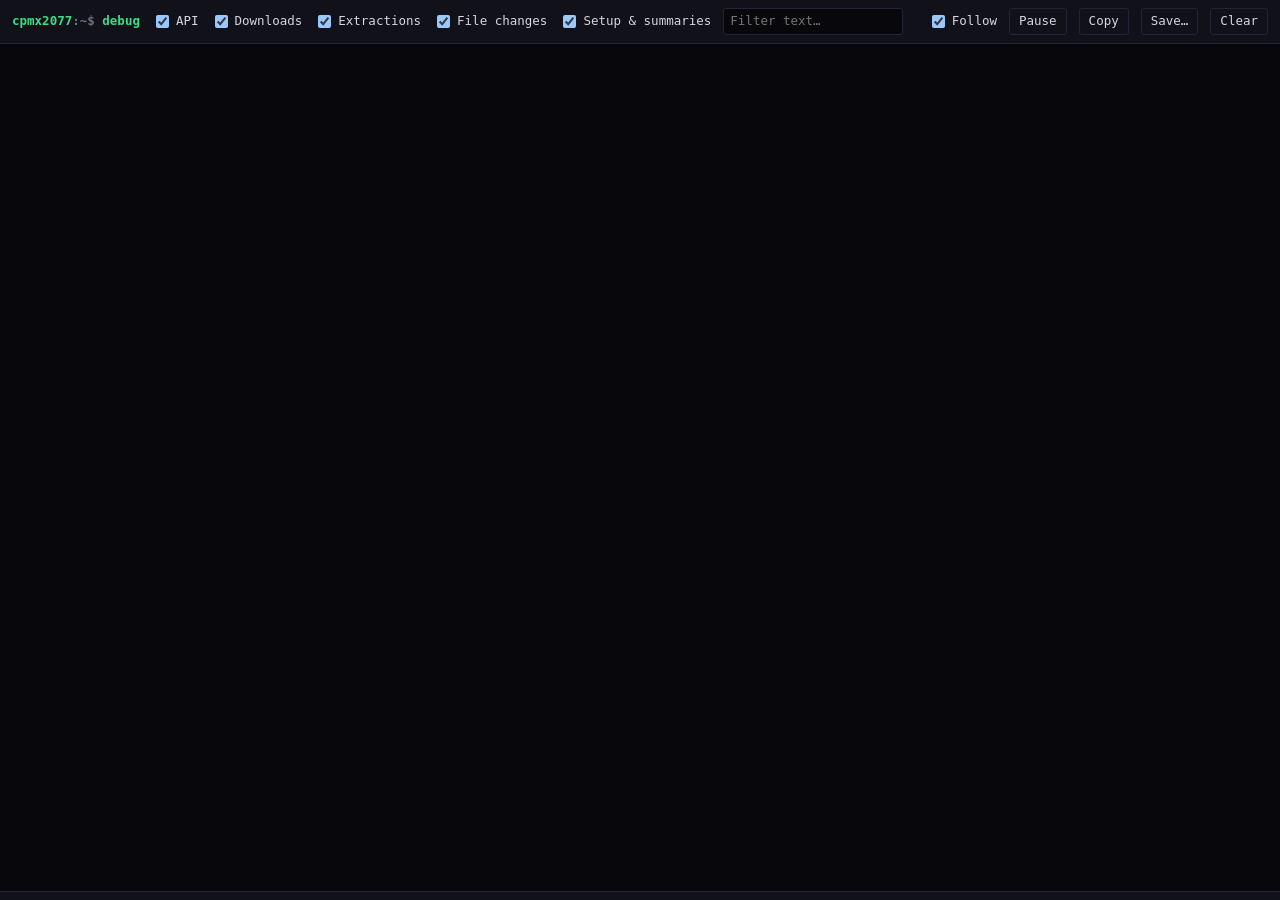
==== ui/debug.html @ f4e5f8bc "Debug terminal: live window of Nexus API requests and file operations Debug mode now opens a termina" ====
<!doctype html>
<html lang="en">
<head>
  <meta charset="utf-8">
  <meta name="viewport" content="width=device-width, initial-scale=1">
  <title>CPMX2077 debug terminal</title>
  <link rel="stylesheet" href="debug.css">
</head>
<body>
  <header id="bar">
    <span class="prompt">cpmx2077<span class="dim">:~$</span> debug</span>
    <label><input type="checkbox" data-group="api" checked> API</label>
    <label><input type="checkbox" data-group="download" checked> Downloads</label>
    <label><input type="checkbox" data-group="extract" checked> Extractions</label>
    <label><input type="checkbox" data-group="files" checked> File changes</label>
    <label><input type="checkbox" data-group="setup" checked> Setup &amp; summaries</label>
    <input id="filter" type="search" placeholder="Filter text…" spellcheck="false">
    <span class="spacer"></span>
    <label title="Keep the newest line in view"><input type="checkbox" id="follow" checked> Follow</label>
    <button id="pause">Pause</button>
    <button id="copy">Copy</button>
    <button id="save">Save…</button>
    <button id="clear">Clear</button>
  </header>
  <div id="out" role="log" aria-live="off"></div>
  <footer id="status"></footer>
  <script src="debug.js"></script>
</body>
</html>
---- ui/debug.css ----
:root {
  --bg: #07070c;
  --bar: #11111a;
  --text: #d6d6e0;
  --dim: #6c6c82;
  --yellow: #fcee0a;
  --cyan: #00f0ff;
  --red: #ff4d5e;
  --green: #3ddc84;
  --magenta: #ff5fd2;
  --orange: #ffa94d;
  --border: #23233a;
  color-scheme: dark;
}
* { box-sizing: border-box; }
html, body { height: 100%; }
body {
  margin: 0; display: flex; flex-direction: column;
  background: var(--bg); color: var(--text);
  font: 12.5px/1.5 ui-monospace, "JetBrains Mono", "DejaVu Sans Mono", Consolas, monospace;
}
#bar {
  display: flex; flex-wrap: wrap; gap: 6px 12px; align-items: center;
  padding: 8px 12px; background: var(--bar); border-bottom: 1px solid var(--border);
}
.prompt { color: var(--green); font-weight: 600; }
.dim { color: var(--dim); }
.spacer { flex: 1; }
label { display: inline-flex; gap: 4px; align-items: center; cursor: pointer; color: var(--dim); }
label:has(input:checked) { color: var(--text); }
input[type=search] {
  background: var(--bg); color: var(--text); border: 1px solid var(--border);
  border-radius: 3px; padding: 3px 6px; font: inherit; width: 180px;
}
button {
  background: transparent; color: var(--text); border: 1px solid var(--border);
  border-radius: 3px; padding: 3px 9px; font: inherit; cursor: pointer;
}
button:hover { border-color: var(--cyan); color: var(--cyan); }
button.on { border-color: var(--yellow); color: var(--yellow); }
#out { flex: 1; overflow: auto; padding: 6px 12px 12px; white-space: pre-wrap; word-break: break-all; }
.line { display: grid; grid-template-columns: 96px 76px 1fr; gap: 10px; }
.line:hover { background: #12121c; }
.t { color: var(--dim); }
.tag { font-weight: 600; }
.path { color: var(--cyan); }
.extra { color: var(--dim); }
.k-nexus .tag, .k-api .tag { color: var(--magenta); }
.k-download .tag, .k-verify .tag { color: var(--green); }
.k-extract .tag { color: var(--yellow); }
.k-copy .tag, .k-move .tag, .k-backup .tag, .k-restore .tag { color: var(--cyan); }
.k-delete .tag { color: var(--orange); }
.k-setup .tag, .k-info .tag { color: var(--text); }
.k-error .tag, .line.failed .tag, .line.failed .msg { color: var(--red); }
#status { padding: 4px 12px; background: var(--bar); border-top: 1px solid var(--border); color: var(--dim); }
.empty { color: var(--dim); padding: 12px 0; }
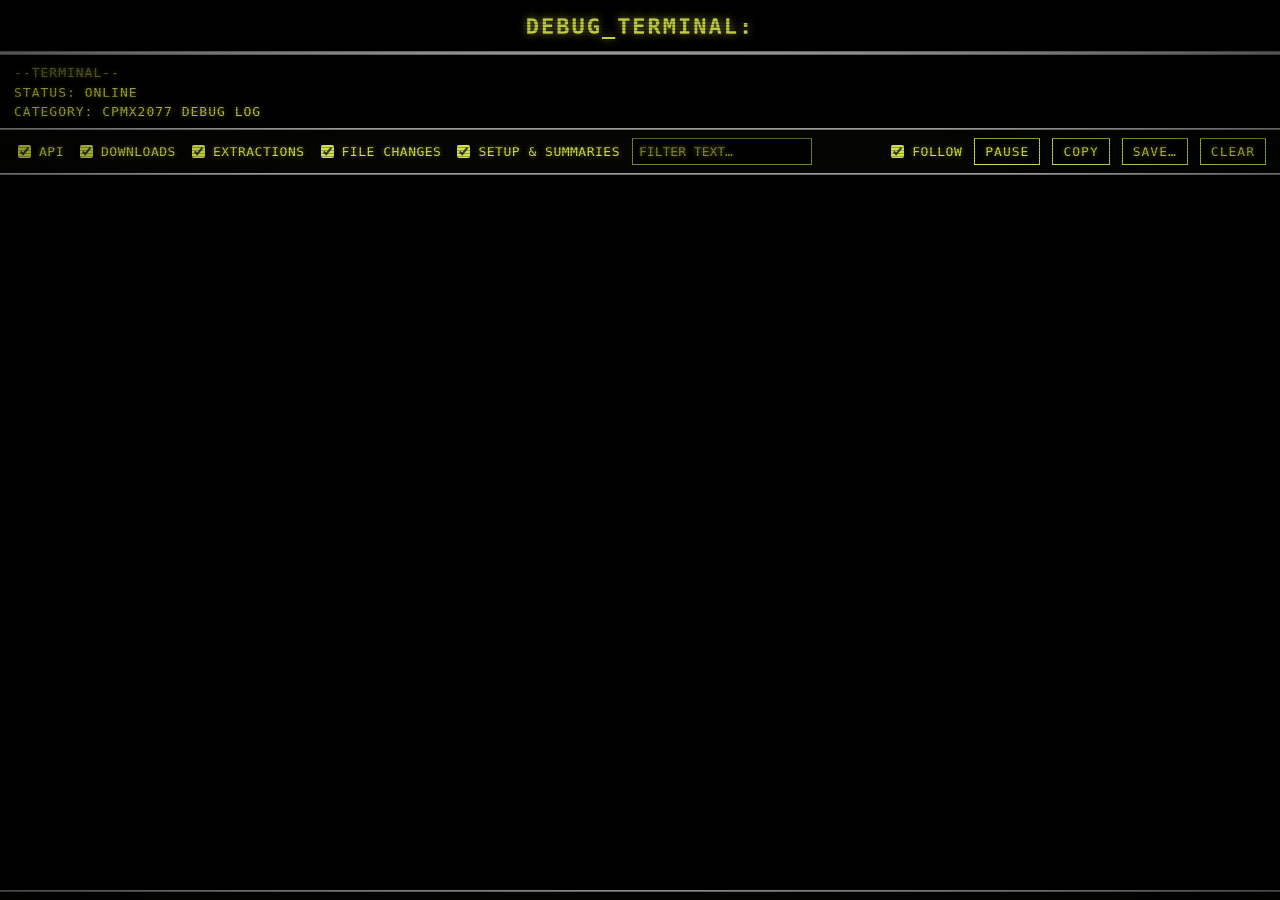
==== commit c348ba7b: "Debug terminal: Cyberpunk 2077 in-game terminal theme Black screen, glowing chartreuse text, grey di" ====
--- a/ui/debug.html
+++ b/ui/debug.html
@@ -7,8 +7,14 @@
   <link rel="stylesheet" href="debug.css">
 </head>
 <body>
+  <div id="crt" aria-hidden="true"></div>
+  <h1 id="title">DEBUG_TERMINAL:</h1>
+  <div id="device">
+    <div class="dim">--TERMINAL--</div>
+    <div>STATUS: <span id="state">ONLINE</span></div>
+    <div>CATEGORY: CPMX2077 DEBUG LOG</div>
+  </div>
   <header id="bar">
-    <span class="prompt">cpmx2077<span class="dim">:~$</span> debug</span>
     <label><input type="checkbox" data-group="api" checked> API</label>
     <label><input type="checkbox" data-group="download" checked> Downloads</label>
     <label><input type="checkbox" data-group="extract" checked> Extractions</label>
--- a/ui/debug.css
+++ b/ui/debug.css
@@ -1,56 +1,80 @@
+/* Styled after Cyberpunk 2077's in-game computer terminals: black screen,
+   glowing chartreuse text, grey divider bars and faint scanlines. */
 :root {
-  --bg: #07070c;
-  --bar: #11111a;
-  --text: #d6d6e0;
-  --dim: #6c6c82;
-  --yellow: #fcee0a;
-  --cyan: #00f0ff;
-  --red: #ff4d5e;
-  --green: #3ddc84;
-  --magenta: #ff5fd2;
-  --orange: #ffa94d;
-  --border: #23233a;
+  --bg: #000;
+  --bar: #050504;
+  --text: #d2df45;
+  --bright: #eef78a;
+  --dim: #7d8530;
+  --rule: #9a9a9a;
+  --red: #ff4b3a;
+  --border: #3b3f17;
+  --glow: 0 0 4px rgba(210, 223, 69, .55);
   color-scheme: dark;
 }
 * { box-sizing: border-box; }
 html, body { height: 100%; }
 body {
-  margin: 0; display: flex; flex-direction: column;
-  background: var(--bg); color: var(--text);
-  font: 12.5px/1.5 ui-monospace, "JetBrains Mono", "DejaVu Sans Mono", Consolas, monospace;
+  margin: 0; display: flex; flex-direction: column; position: relative;
+  background: var(--bg); color: var(--text); text-shadow: var(--glow);
+  font: 13px/1.5 ui-monospace, "JetBrains Mono", "DejaVu Sans Mono", Consolas, monospace;
 }
+#crt {
+  /* Scanlines and a soft vignette over the whole screen; clicks pass through. */
+  position: fixed; inset: 0; pointer-events: none; z-index: 10;
+  background:
+    repeating-linear-gradient(to bottom, rgba(0, 0, 0, .28) 0 1px, transparent 1px 3px),
+    radial-gradient(ellipse at center, transparent 60%, rgba(0, 0, 0, .55) 100%);
+  animation: flicker 7s infinite steps(1);
+}
+@keyframes flicker { 0%, 96%, 100% { opacity: 1; } 97% { opacity: .82; } 98% { opacity: .95; } }
+@media (prefers-reduced-motion: reduce) { #crt { animation: none; } }
+#title {
+  margin: 0; padding: 10px 14px 8px; text-align: center;
+  font-size: 22px; font-weight: 700; letter-spacing: 2px; color: var(--text);
+  text-shadow: 0 0 8px rgba(210, 223, 69, .7);
+  border-bottom: 4px solid var(--rule);
+}
+#device { padding: 8px 14px 6px; text-transform: uppercase; letter-spacing: 1px; }
+.dim { color: var(--dim); }
 #bar {
   display: flex; flex-wrap: wrap; gap: 6px 12px; align-items: center;
-  padding: 8px 12px; background: var(--bar); border-bottom: 1px solid var(--border);
+  padding: 8px 14px; background: var(--bar);
+  border-top: 2px solid var(--rule); border-bottom: 2px solid var(--rule);
+  text-transform: uppercase; letter-spacing: .5px;
 }
-.prompt { color: var(--green); font-weight: 600; }
-.dim { color: var(--dim); }
 .spacer { flex: 1; }
-label { display: inline-flex; gap: 4px; align-items: center; cursor: pointer; color: var(--dim); }
+label { display: inline-flex; gap: 5px; align-items: center; cursor: pointer; color: var(--dim); }
 label:has(input:checked) { color: var(--text); }
+input[type=checkbox] { accent-color: var(--text); }
 input[type=search] {
-  background: var(--bg); color: var(--text); border: 1px solid var(--border);
-  border-radius: 3px; padding: 3px 6px; font: inherit; width: 180px;
+  background: #000; color: var(--bright); border: 1px solid var(--dim); border-radius: 0;
+  padding: 3px 6px; font: inherit; width: 180px; text-shadow: var(--glow);
 }
+input[type=search]::placeholder { color: var(--dim); text-transform: uppercase; }
+input[type=search]:focus { outline: none; border-color: var(--text); }
 button {
-  background: transparent; color: var(--text); border: 1px solid var(--border);
-  border-radius: 3px; padding: 3px 9px; font: inherit; cursor: pointer;
+  background: #000; color: var(--text); border: 1px solid var(--text); border-radius: 0;
+  padding: 3px 10px; font: inherit; text-transform: uppercase; letter-spacing: 1px;
+  cursor: pointer; text-shadow: var(--glow);
 }
-button:hover { border-color: var(--cyan); color: var(--cyan); }
-button.on { border-color: var(--yellow); color: var(--yellow); }
-#out { flex: 1; overflow: auto; padding: 6px 12px 12px; white-space: pre-wrap; word-break: break-all; }
+button:hover { background: var(--text); color: #000; text-shadow: none; }
+button.on { background: var(--text); color: #000; text-shadow: none; }
+#out { flex: 1; overflow: auto; padding: 6px 14px 12px; white-space: pre-wrap; word-break: break-all; }
+#out::-webkit-scrollbar { width: 10px; }
+#out::-webkit-scrollbar-thumb { background: var(--dim); }
+#out::-webkit-scrollbar-track { background: #000; }
 .line { display: grid; grid-template-columns: 96px 76px 1fr; gap: 10px; }
-.line:hover { background: #12121c; }
+.line:hover { background: rgba(210, 223, 69, .08); }
 .t { color: var(--dim); }
-.tag { font-weight: 600; }
-.path { color: var(--cyan); }
+.tag { font-weight: 700; letter-spacing: .5px; }
+.path { color: var(--bright); }
 .extra { color: var(--dim); }
-.k-nexus .tag, .k-api .tag { color: var(--magenta); }
-.k-download .tag, .k-verify .tag { color: var(--green); }
-.k-extract .tag { color: var(--yellow); }
-.k-copy .tag, .k-move .tag, .k-backup .tag, .k-restore .tag { color: var(--cyan); }
-.k-delete .tag { color: var(--orange); }
-.k-setup .tag, .k-info .tag { color: var(--text); }
-.k-error .tag, .line.failed .tag, .line.failed .msg { color: var(--red); }
-#status { padding: 4px 12px; background: var(--bar); border-top: 1px solid var(--border); color: var(--dim); }
-.empty { color: var(--dim); padding: 12px 0; }
+.k-nexus .tag, .k-api .tag, .k-download .tag, .k-verify .tag { color: var(--bright); }
+.k-delete .tag { text-decoration: underline; }
+.k-error .tag, .line.failed .tag, .line.failed .msg { color: var(--red); text-shadow: 0 0 4px rgba(255, 75, 58, .6); }
+#status {
+  padding: 4px 14px; background: var(--bar); border-top: 2px solid var(--rule);
+  color: var(--dim); text-transform: uppercase; letter-spacing: .5px;
+}
+.empty { color: var(--dim); padding: 12px 0; text-transform: uppercase; }
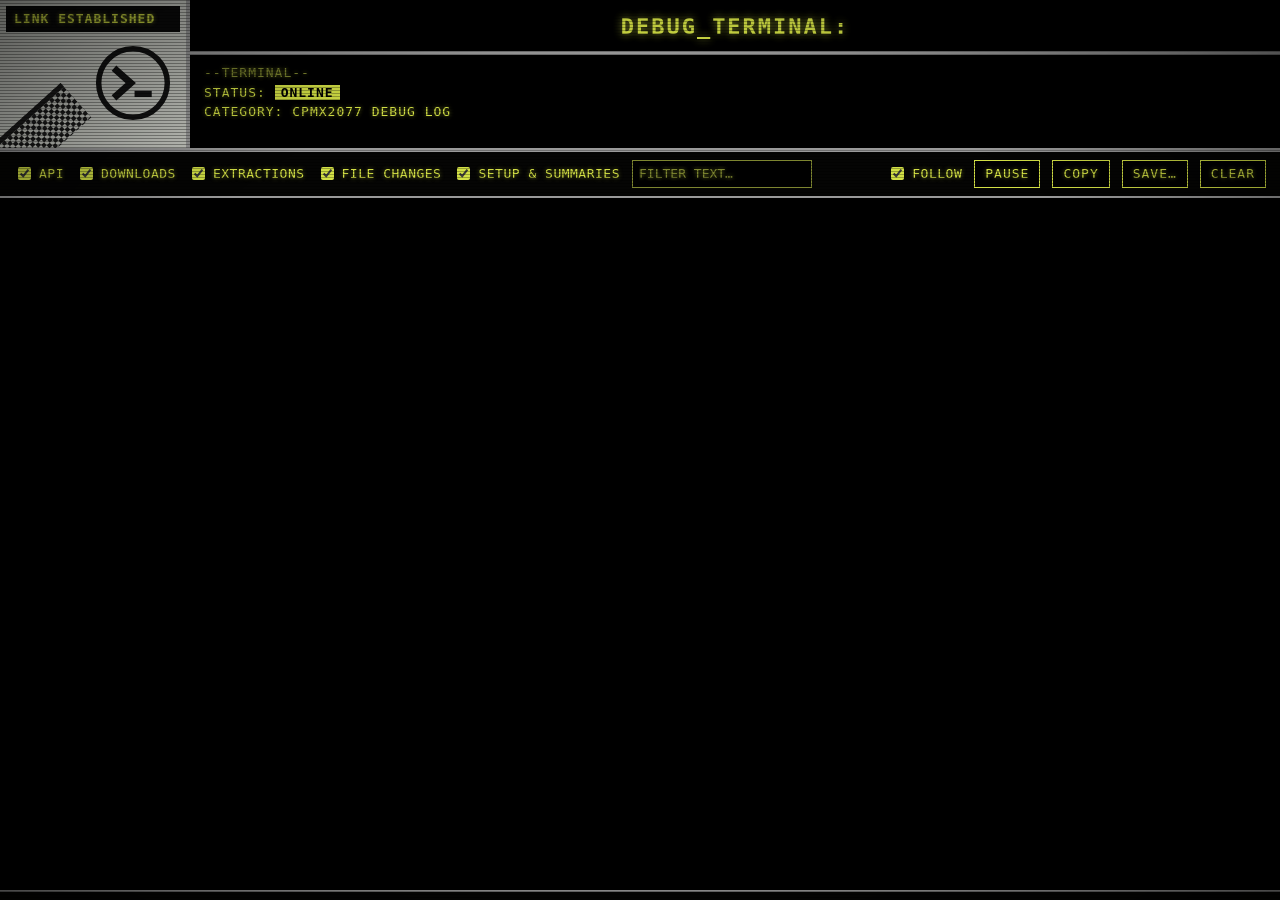
==== commit 0839d46e: "Debug terminal: light status panel with an original emblem, highlighted result bars Co-Authored-By: " ====
--- a/ui/debug.html
+++ b/ui/debug.html
@@ -8,12 +8,26 @@
 </head>
 <body>
   <div id="crt" aria-hidden="true"></div>
-  <h1 id="title">DEBUG_TERMINAL:</h1>
-  <div id="device">
-    <div class="dim">--TERMINAL--</div>
-    <div>STATUS: <span id="state">ONLINE</span></div>
-    <div>CATEGORY: CPMX2077 DEBUG LOG</div>
-  </div>
+  <section id="top">
+    <div id="panel" aria-hidden="true">
+      <div id="panel-bar">LINK ESTABLISHED</div>
+      <!-- The app's own emblem: a terminal prompt inside a ring. -->
+      <svg id="emblem" viewBox="0 0 100 100">
+        <circle cx="50" cy="50" r="44" fill="none" stroke="currentColor" stroke-width="7"/>
+        <path d="M29 34 L47 50 L29 66" fill="none" stroke="currentColor" stroke-width="9" stroke-linecap="square"/>
+        <rect x="52" y="60" width="22" height="8" fill="currentColor"/>
+      </svg>
+      <div id="data"></div>
+    </div>
+    <div id="screen">
+      <h1 id="title">DEBUG_TERMINAL:</h1>
+      <div id="device">
+        <div class="dim">--TERMINAL--</div>
+        <div>STATUS: <span id="state" class="hl">ONLINE</span></div>
+        <div>CATEGORY: CPMX2077 DEBUG LOG</div>
+      </div>
+    </div>
+  </section>
   <header id="bar">
     <label><input type="checkbox" data-group="api" checked> API</label>
     <label><input type="checkbox" data-group="download" checked> Downloads</label>
--- a/ui/debug.css
+++ b/ui/debug.css
@@ -29,13 +29,40 @@
 }
 @keyframes flicker { 0%, 96%, 100% { opacity: 1; } 97% { opacity: .82; } 98% { opacity: .95; } }
 @media (prefers-reduced-motion: reduce) { #crt { animation: none; } }
+#top { display: flex; min-height: 150px; border-bottom: 2px solid var(--rule); }
+#panel {
+  /* The light screen next to the terminal: a status bar, the app's emblem
+     and a diagonal band of data blocks. */
+  position: relative; width: 190px; flex-shrink: 0; overflow: hidden;
+  background:
+    repeating-linear-gradient(to bottom, rgba(0, 0, 0, .07) 0 1px, transparent 1px 3px),
+    #c9cbc4;
+  color: #141414; text-shadow: none; border-right: 4px solid var(--rule);
+}
+#panel-bar {
+  background: #0b0b0b; color: var(--text); text-shadow: var(--glow);
+  font-weight: 700; letter-spacing: 1px; padding: 3px 8px; margin: 6px 6px 0;
+}
+#emblem { display: block; width: 78px; height: 78px; margin: 12px 14px 0 auto; position: relative; z-index: 1; }
+#data {
+  position: absolute; left: -46px; bottom: -22px; width: 140px; height: 46px; transform: rotate(-42deg);
+  background:
+    linear-gradient(#0b0b0b, #0b0b0b) top / 100% 5px no-repeat,
+    repeating-conic-gradient(#0b0b0b 0 25%, transparent 0 50%) 0 9px / 8px 8px,
+    repeating-linear-gradient(90deg, transparent 0 11px, #c9cbc4 11px 14px);
+  opacity: .9;
+}
+#screen { flex: 1; min-width: 0; }
 #title {
   margin: 0; padding: 10px 14px 8px; text-align: center;
   font-size: 22px; font-weight: 700; letter-spacing: 2px; color: var(--text);
   text-shadow: 0 0 8px rgba(210, 223, 69, .7);
   border-bottom: 4px solid var(--rule);
 }
-#device { padding: 8px 14px 6px; text-transform: uppercase; letter-spacing: 1px; }
+#device { padding: 8px 14px 10px; text-transform: uppercase; letter-spacing: 1px; }
+.hl { background: var(--text); color: #000; text-shadow: none; padding: 0 6px; font-weight: 700; }
+#state.paused { background: var(--dim); }
+@media (max-width: 640px) { #panel { display: none; } }
 .dim { color: var(--dim); }
 #bar {
   display: flex; flex-wrap: wrap; gap: 6px 12px; align-items: center;
@@ -70,9 +97,12 @@
 .tag { font-weight: 700; letter-spacing: .5px; }
 .path { color: var(--bright); }
 .extra { color: var(--dim); }
-.k-nexus .tag, .k-api .tag, .k-download .tag, .k-verify .tag { color: var(--bright); }
+.k-nexus .tag, .k-api .tag, .k-download .tag { color: var(--bright); }
+/* Results get the highlighted bar, like a terminal's status line. */
+.k-info .tag, .k-verify .tag { justify-self: start; background: var(--text); color: #000; text-shadow: none; padding: 0 4px; }
 .k-delete .tag { text-decoration: underline; }
-.k-error .tag, .line.failed .tag, .line.failed .msg { color: var(--red); text-shadow: 0 0 4px rgba(255, 75, 58, .6); }
+.line.failed .tag, .line.failed .msg { color: var(--red); text-shadow: 0 0 4px rgba(255, 75, 58, .6); }
+.line.k-error .tag { justify-self: start; background: var(--red); color: #000; text-shadow: none; padding: 0 4px; }
 #status {
   padding: 4px 14px; background: var(--bar); border-top: 2px solid var(--rule);
   color: var(--dim); text-transform: uppercase; letter-spacing: .5px;
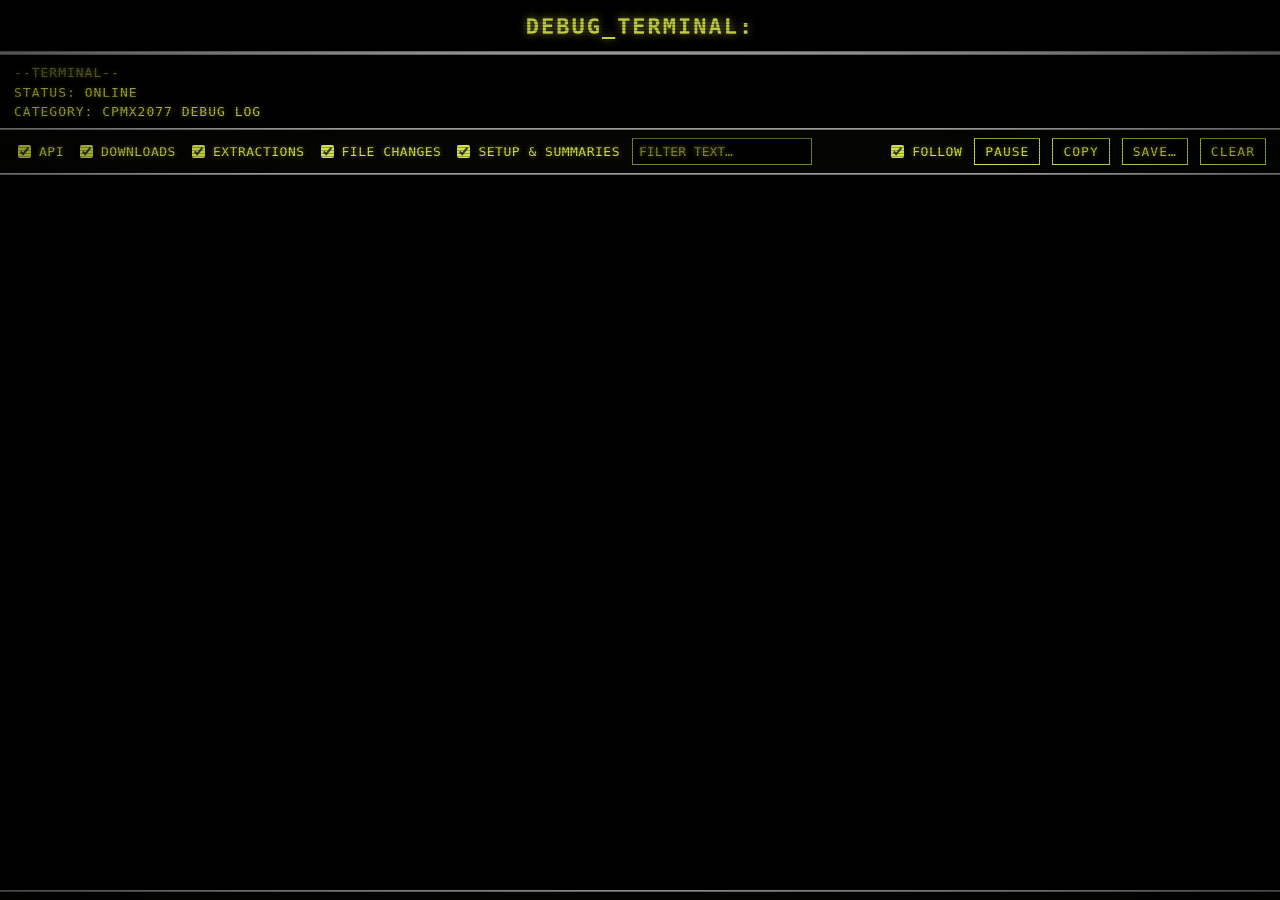
==== commit 9778dc3a: "Merge main into tags and graph grouping # Conflicts: #	docs/user-guide.md #	ui/index.html" ====
--- a/ui/debug.html
+++ b/ui/debug.html
@@ -8,26 +8,12 @@
 </head>
 <body>
   <div id="crt" aria-hidden="true"></div>
-  <section id="top">
-    <div id="panel" aria-hidden="true">
-      <div id="panel-bar">LINK ESTABLISHED</div>
-      <!-- The app's own emblem: a terminal prompt inside a ring. -->
-      <svg id="emblem" viewBox="0 0 100 100">
-        <circle cx="50" cy="50" r="44" fill="none" stroke="currentColor" stroke-width="7"/>
-        <path d="M29 34 L47 50 L29 66" fill="none" stroke="currentColor" stroke-width="9" stroke-linecap="square"/>
-        <rect x="52" y="60" width="22" height="8" fill="currentColor"/>
-      </svg>
-      <div id="data"></div>
-    </div>
-    <div id="screen">
-      <h1 id="title">DEBUG_TERMINAL:</h1>
-      <div id="device">
-        <div class="dim">--TERMINAL--</div>
-        <div>STATUS: <span id="state" class="hl">ONLINE</span></div>
-        <div>CATEGORY: CPMX2077 DEBUG LOG</div>
-      </div>
-    </div>
-  </section>
+  <h1 id="title">DEBUG_TERMINAL:</h1>
+  <div id="device">
+    <div class="dim">--TERMINAL--</div>
+    <div>STATUS: <span id="state">ONLINE</span></div>
+    <div>CATEGORY: CPMX2077 DEBUG LOG</div>
+  </div>
   <header id="bar">
     <label><input type="checkbox" data-group="api" checked> API</label>
     <label><input type="checkbox" data-group="download" checked> Downloads</label>
--- a/ui/debug.css
+++ b/ui/debug.css
@@ -29,40 +29,13 @@
 }
 @keyframes flicker { 0%, 96%, 100% { opacity: 1; } 97% { opacity: .82; } 98% { opacity: .95; } }
 @media (prefers-reduced-motion: reduce) { #crt { animation: none; } }
-#top { display: flex; min-height: 150px; border-bottom: 2px solid var(--rule); }
-#panel {
-  /* The light screen next to the terminal: a status bar, the app's emblem
-     and a diagonal band of data blocks. */
-  position: relative; width: 190px; flex-shrink: 0; overflow: hidden;
-  background:
-    repeating-linear-gradient(to bottom, rgba(0, 0, 0, .07) 0 1px, transparent 1px 3px),
-    #c9cbc4;
-  color: #141414; text-shadow: none; border-right: 4px solid var(--rule);
-}
-#panel-bar {
-  background: #0b0b0b; color: var(--text); text-shadow: var(--glow);
-  font-weight: 700; letter-spacing: 1px; padding: 3px 8px; margin: 6px 6px 0;
-}
-#emblem { display: block; width: 78px; height: 78px; margin: 12px 14px 0 auto; position: relative; z-index: 1; }
-#data {
-  position: absolute; left: -46px; bottom: -22px; width: 140px; height: 46px; transform: rotate(-42deg);
-  background:
-    linear-gradient(#0b0b0b, #0b0b0b) top / 100% 5px no-repeat,
-    repeating-conic-gradient(#0b0b0b 0 25%, transparent 0 50%) 0 9px / 8px 8px,
-    repeating-linear-gradient(90deg, transparent 0 11px, #c9cbc4 11px 14px);
-  opacity: .9;
-}
-#screen { flex: 1; min-width: 0; }
 #title {
   margin: 0; padding: 10px 14px 8px; text-align: center;
   font-size: 22px; font-weight: 700; letter-spacing: 2px; color: var(--text);
   text-shadow: 0 0 8px rgba(210, 223, 69, .7);
   border-bottom: 4px solid var(--rule);
 }
-#device { padding: 8px 14px 10px; text-transform: uppercase; letter-spacing: 1px; }
-.hl { background: var(--text); color: #000; text-shadow: none; padding: 0 6px; font-weight: 700; }
-#state.paused { background: var(--dim); }
-@media (max-width: 640px) { #panel { display: none; } }
+#device { padding: 8px 14px 6px; text-transform: uppercase; letter-spacing: 1px; }
 .dim { color: var(--dim); }
 #bar {
   display: flex; flex-wrap: wrap; gap: 6px 12px; align-items: center;
@@ -97,12 +70,9 @@
 .tag { font-weight: 700; letter-spacing: .5px; }
 .path { color: var(--bright); }
 .extra { color: var(--dim); }
-.k-nexus .tag, .k-api .tag, .k-download .tag { color: var(--bright); }
-/* Results get the highlighted bar, like a terminal's status line. */
-.k-info .tag, .k-verify .tag { justify-self: start; background: var(--text); color: #000; text-shadow: none; padding: 0 4px; }
+.k-nexus .tag, .k-api .tag, .k-download .tag, .k-verify .tag { color: var(--bright); }
 .k-delete .tag { text-decoration: underline; }
-.line.failed .tag, .line.failed .msg { color: var(--red); text-shadow: 0 0 4px rgba(255, 75, 58, .6); }
-.line.k-error .tag { justify-self: start; background: var(--red); color: #000; text-shadow: none; padding: 0 4px; }
+.k-error .tag, .line.failed .tag, .line.failed .msg { color: var(--red); text-shadow: 0 0 4px rgba(255, 75, 58, .6); }
 #status {
   padding: 4px 14px; background: var(--bar); border-top: 2px solid var(--rule);
   color: var(--dim); text-transform: uppercase; letter-spacing: .5px;
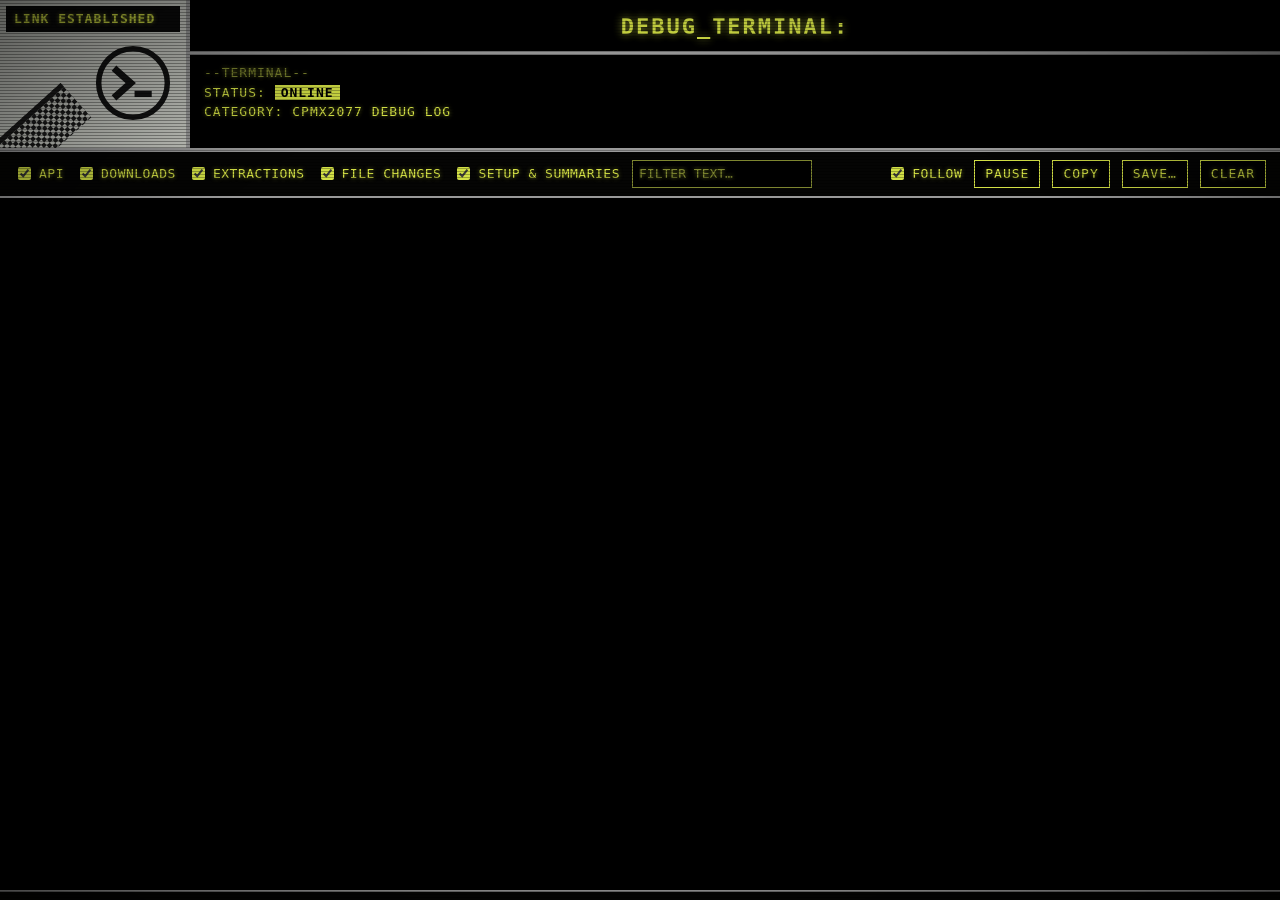
==== commit a43dd3b7: "Merge main into tags and graph grouping" ====
--- a/ui/debug.html
+++ b/ui/debug.html
@@ -8,12 +8,26 @@
 </head>
 <body>
   <div id="crt" aria-hidden="true"></div>
-  <h1 id="title">DEBUG_TERMINAL:</h1>
-  <div id="device">
-    <div class="dim">--TERMINAL--</div>
-    <div>STATUS: <span id="state">ONLINE</span></div>
-    <div>CATEGORY: CPMX2077 DEBUG LOG</div>
-  </div>
+  <section id="top">
+    <div id="panel" aria-hidden="true">
+      <div id="panel-bar">LINK ESTABLISHED</div>
+      <!-- The app's own emblem: a terminal prompt inside a ring. -->
+      <svg id="emblem" viewBox="0 0 100 100">
+        <circle cx="50" cy="50" r="44" fill="none" stroke="currentColor" stroke-width="7"/>
+        <path d="M29 34 L47 50 L29 66" fill="none" stroke="currentColor" stroke-width="9" stroke-linecap="square"/>
+        <rect x="52" y="60" width="22" height="8" fill="currentColor"/>
+      </svg>
+      <div id="data"></div>
+    </div>
+    <div id="screen">
+      <h1 id="title">DEBUG_TERMINAL:</h1>
+      <div id="device">
+        <div class="dim">--TERMINAL--</div>
+        <div>STATUS: <span id="state" class="hl">ONLINE</span></div>
+        <div>CATEGORY: CPMX2077 DEBUG LOG</div>
+      </div>
+    </div>
+  </section>
   <header id="bar">
     <label><input type="checkbox" data-group="api" checked> API</label>
     <label><input type="checkbox" data-group="download" checked> Downloads</label>
--- a/ui/debug.css
+++ b/ui/debug.css
@@ -29,13 +29,40 @@
 }
 @keyframes flicker { 0%, 96%, 100% { opacity: 1; } 97% { opacity: .82; } 98% { opacity: .95; } }
 @media (prefers-reduced-motion: reduce) { #crt { animation: none; } }
+#top { display: flex; min-height: 150px; border-bottom: 2px solid var(--rule); }
+#panel {
+  /* The light screen next to the terminal: a status bar, the app's emblem
+     and a diagonal band of data blocks. */
+  position: relative; width: 190px; flex-shrink: 0; overflow: hidden;
+  background:
+    repeating-linear-gradient(to bottom, rgba(0, 0, 0, .07) 0 1px, transparent 1px 3px),
+    #c9cbc4;
+  color: #141414; text-shadow: none; border-right: 4px solid var(--rule);
+}
+#panel-bar {
+  background: #0b0b0b; color: var(--text); text-shadow: var(--glow);
+  font-weight: 700; letter-spacing: 1px; padding: 3px 8px; margin: 6px 6px 0;
+}
+#emblem { display: block; width: 78px; height: 78px; margin: 12px 14px 0 auto; position: relative; z-index: 1; }
+#data {
+  position: absolute; left: -46px; bottom: -22px; width: 140px; height: 46px; transform: rotate(-42deg);
+  background:
+    linear-gradient(#0b0b0b, #0b0b0b) top / 100% 5px no-repeat,
+    repeating-conic-gradient(#0b0b0b 0 25%, transparent 0 50%) 0 9px / 8px 8px,
+    repeating-linear-gradient(90deg, transparent 0 11px, #c9cbc4 11px 14px);
+  opacity: .9;
+}
+#screen { flex: 1; min-width: 0; }
 #title {
   margin: 0; padding: 10px 14px 8px; text-align: center;
   font-size: 22px; font-weight: 700; letter-spacing: 2px; color: var(--text);
   text-shadow: 0 0 8px rgba(210, 223, 69, .7);
   border-bottom: 4px solid var(--rule);
 }
-#device { padding: 8px 14px 6px; text-transform: uppercase; letter-spacing: 1px; }
+#device { padding: 8px 14px 10px; text-transform: uppercase; letter-spacing: 1px; }
+.hl { background: var(--text); color: #000; text-shadow: none; padding: 0 6px; font-weight: 700; }
+#state.paused { background: var(--dim); }
+@media (max-width: 640px) { #panel { display: none; } }
 .dim { color: var(--dim); }
 #bar {
   display: flex; flex-wrap: wrap; gap: 6px 12px; align-items: center;
@@ -70,9 +97,12 @@
 .tag { font-weight: 700; letter-spacing: .5px; }
 .path { color: var(--bright); }
 .extra { color: var(--dim); }
-.k-nexus .tag, .k-api .tag, .k-download .tag, .k-verify .tag { color: var(--bright); }
+.k-nexus .tag, .k-api .tag, .k-download .tag { color: var(--bright); }
+/* Results get the highlighted bar, like a terminal's status line. */
+.k-info .tag, .k-verify .tag { justify-self: start; background: var(--text); color: #000; text-shadow: none; padding: 0 4px; }
 .k-delete .tag { text-decoration: underline; }
-.k-error .tag, .line.failed .tag, .line.failed .msg { color: var(--red); text-shadow: 0 0 4px rgba(255, 75, 58, .6); }
+.line.failed .tag, .line.failed .msg { color: var(--red); text-shadow: 0 0 4px rgba(255, 75, 58, .6); }
+.line.k-error .tag { justify-self: start; background: var(--red); color: #000; text-shadow: none; padding: 0 4px; }
 #status {
   padding: 4px 14px; background: var(--bar); border-top: 2px solid var(--rule);
   color: var(--dim); text-transform: uppercase; letter-spacing: .5px;
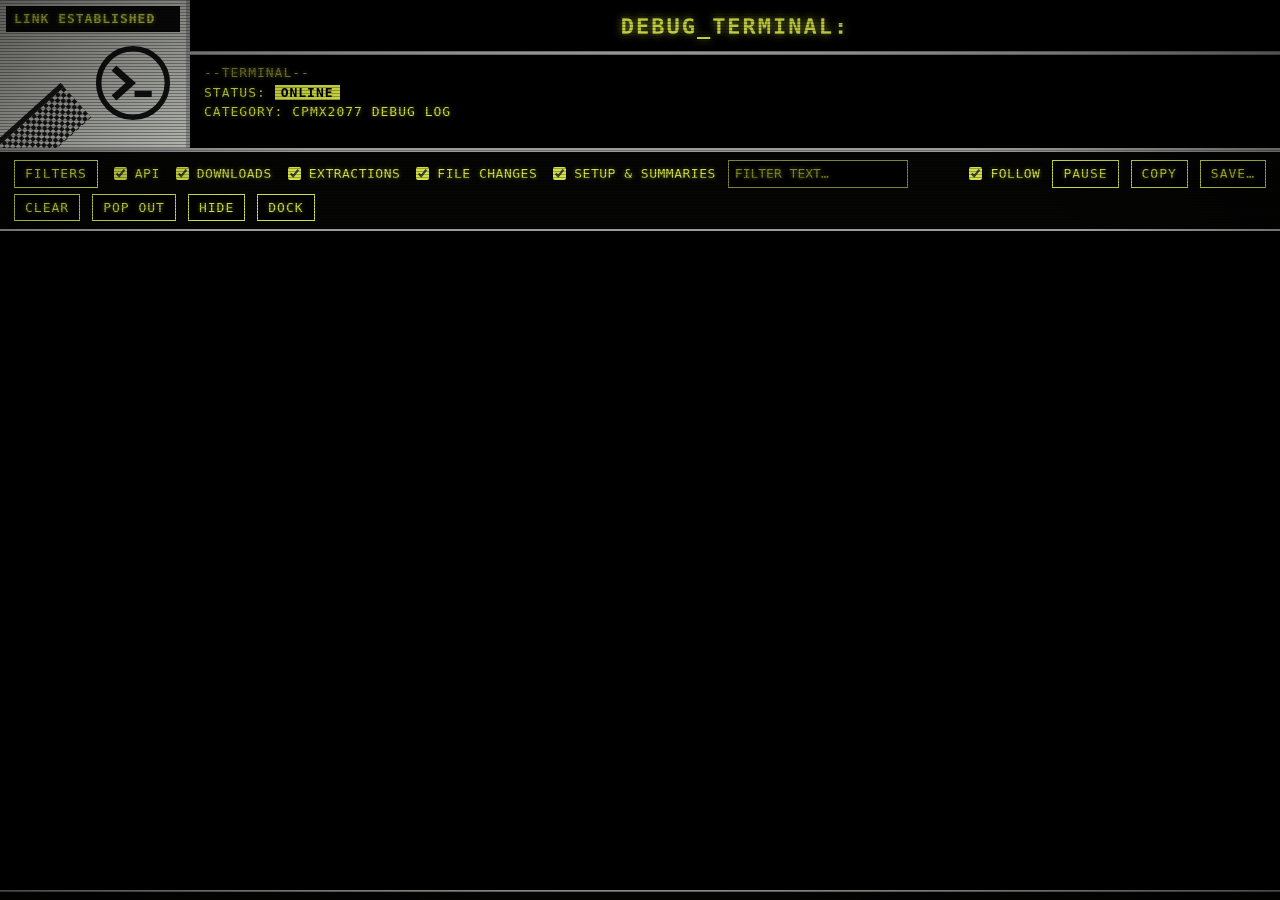
==== commit 6e25a47e: "Debug terminal: docked in the sidebar by default, with Pop out and Dock The terminal now opens at th" ====
--- a/ui/debug.html
+++ b/ui/debug.html
@@ -29,11 +29,14 @@
     </div>
   </section>
   <header id="bar">
+    <button id="filters-toggle" class="docked-only" aria-expanded="false">Filters</button>
+    <span id="groups">
     <label><input type="checkbox" data-group="api" checked> API</label>
     <label><input type="checkbox" data-group="download" checked> Downloads</label>
     <label><input type="checkbox" data-group="extract" checked> Extractions</label>
     <label><input type="checkbox" data-group="files" checked> File changes</label>
     <label><input type="checkbox" data-group="setup" checked> Setup &amp; summaries</label>
+    </span>
     <input id="filter" type="search" placeholder="Filter text…" spellcheck="false">
     <span class="spacer"></span>
     <label title="Keep the newest line in view"><input type="checkbox" id="follow" checked> Follow</label>
@@ -41,6 +44,9 @@
     <button id="copy">Copy</button>
     <button id="save">Save…</button>
     <button id="clear">Clear</button>
+    <button id="popout" class="docked-only" title="Open the terminal in its own window">Pop out</button>
+    <button id="hide" class="docked-only" title="Hide the terminal from the sidebar">Hide</button>
+    <button id="dock" class="window-only" title="Put the terminal back in the main window's sidebar">Dock</button>
   </header>
   <div id="out" role="log" aria-live="off"></div>
   <footer id="status"></footer>
--- a/ui/debug.css
+++ b/ui/debug.css
@@ -108,3 +108,24 @@
   color: var(--dim); text-transform: uppercase; letter-spacing: .5px;
 }
 .empty { color: var(--dim); padding: 12px 0; text-transform: uppercase; }
+
+/* Which buttons show where. */
+.docked .window-only, .windowed .docked-only { display: none; }
+#groups { display: contents; }
+
+/* ---- Docked in the main window's sidebar: narrow and short ---------------- */
+.docked body { font-size: 11px; }
+.docked #panel, .docked #device > div:not(:nth-child(2)) { display: none; }
+.docked #top { min-height: 0; display: block; }
+.docked #title { font-size: 14px; padding: 6px 8px 4px; border-bottom-width: 3px; }
+.docked #device { padding: 4px 8px; }
+.docked #bar { gap: 4px 6px; padding: 5px 8px; }
+.docked #groups { display: none; }
+.docked.filters-open #groups { display: flex; flex-wrap: wrap; gap: 3px 8px; width: 100%; order: 1; }
+.docked #filter { width: 100%; order: 2; }
+.docked .spacer { display: none; }
+.docked button { padding: 1px 6px; letter-spacing: .5px; }
+.docked #out { padding: 4px 8px 8px; }
+.docked .line { grid-template-columns: auto 1fr; gap: 0 8px; padding: 2px 0; border-bottom: 1px solid rgba(210, 223, 69, .08); }
+.docked .line > :nth-child(3) { grid-column: 1 / -1; }
+.docked #status { padding: 3px 8px; }
